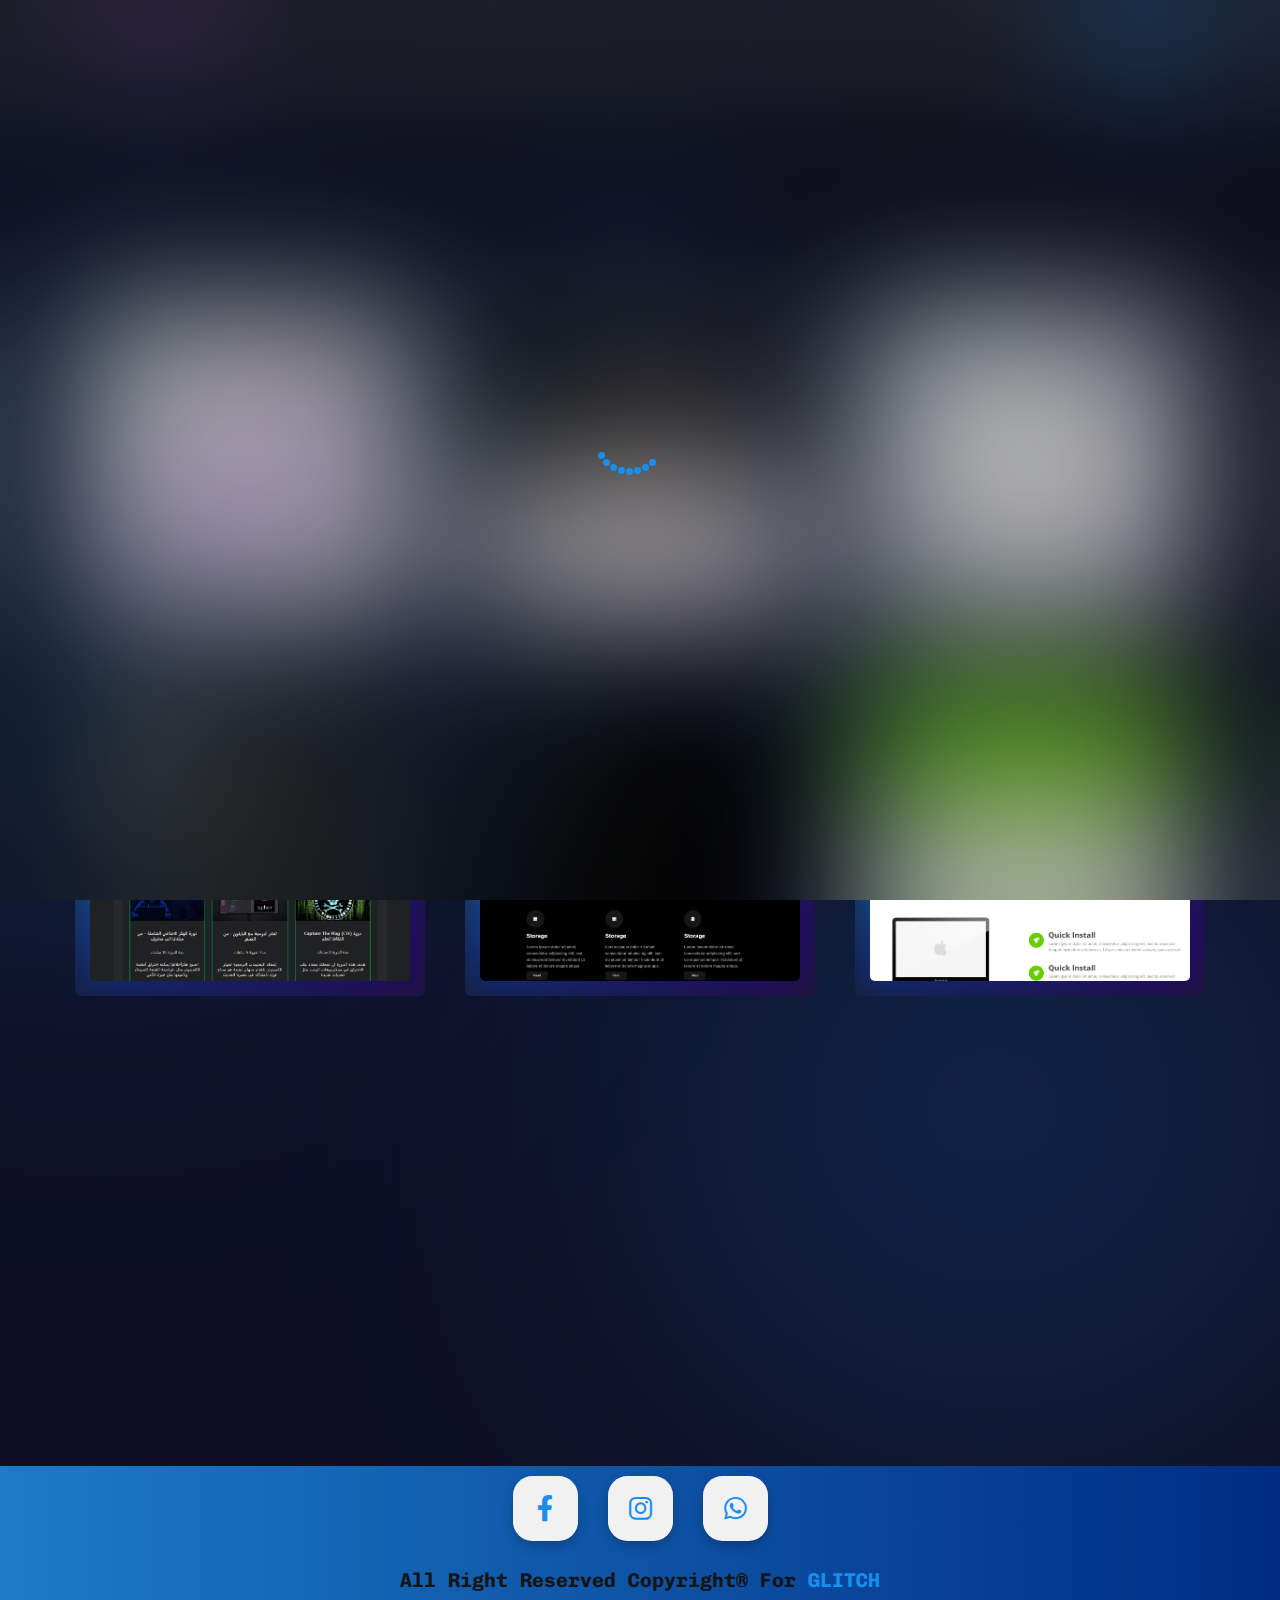
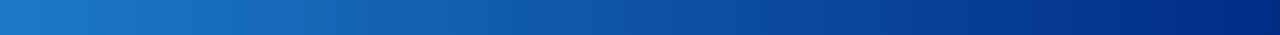
==== projucts.html @ 1562e3fb "Add files via upload" ====
<!DOCTYPE html>
<html lang="en">
<head>
    <meta charset="UTF-8">
    <meta http-equiv="X-UA-Compatible" content="IE=edge">
    <meta name="viewport" content="width=device-width, initial-scale=1.0">
    <!-- links css -->
    <link rel="stylesheet" href="./css/max.css">
    <link rel="stylesheet" href="./css/projucts.css">
    <link rel="stylesheet" href="./css/all.min.css">
    <link rel="stylesheet" href="./css/normalize.css">
    <link rel="stylesheet" href="./sass/mine.css">
    <link rel="stylesheet" href="./index.html">

    <!-- links css -->
    <!-- AOS -->
    <link href="https://unpkg.com/aos@2.3.1/dist/aos.css" rel="stylesheet">
    <!-- AOS -->
    <!-- font google -->
    <link rel="preconnect" href="https://fonts.googleapis.com">
    <link rel="preconnect" href="https://fonts.gstatic.com" crossorigin>
    <link href="https://fonts.googleapis.com/css2?family=Chivo+Mono:wght@100;200;300;400;500;600;700;800;900&family=Poppins:wght@200;300;400;500;600;700;800&family=Raleway:wght@200;300;400;500;600;700;800;900&family=Space+Mono:wght@400;700&display=swap" rel="stylesheet">
    <!-- font google -->
    <!-- icone -->
    <link href="./img/revice-glitch-logo--500275130-removebg-preview.png" rel="icon" type="image/x-icon" />
    <!-- icone -->
    <title>Portfolio</title>
</head>
<body>
<!-- spin -->
<div id="loader-page">
    <div class="lds-roller"><div></div><div></div><div></div><div></div><div></div><div></div><div></div><div></div></div>
</div>
<!-- spin -->
<!-- header -->
<div class="header" id="Home">
    <div class="content">
        <div class="imgheader">
            <a href="index.html">
            <img src="./img/revice-glitch-logo--500275130-removebg-preview.png" alt="" class="logo">
            </a>
        </div>
        <div class="hamburger">
            <i class="fa-solid fa-bars"></i>
        </div>
        <ul class="ulheader">
            <i class="fa-solid fa-xmark close"></i>
            <li class="liheader"><a href="index.html" class="aheader">Home</a></li>
            <li class="liheader"><a href="index.html" class="aheader">About</a></li>
            <li class="liheader"><a href="index.html" class="aheader active-a">Projucts</a></li>
            <li class="liheader"><a href="index.html" class="aheader">service</a></li>
            <div class="btnglitch2">
                <a href="portfolioCard.html"><button class="Glitch2 fts">Portfolio Card</button></a>
            </div>
        </ul>
    </div>
</div>
<!-- header -->
<!-- projucts -->
<div class="projucts" id="Projucts">
    <div class="headname" data-aos="zoom-in-down" data-aos-easing="linear" data-aos-duration="800">
        <h1>Projucts</h1>
        <hr>
    </div>
    <div class="container">
        <div class="work-gallery Web-design">
        <div class="img-contnt cardtyt" data-aos="fade-down" data-aos-duration="1100">
            <div class="img-g">
                <img alt="img" loading="lazy" src="./img/full-img-1.png" width="200px">
            </div>
            <div class="icons-imgs">
                <a href="https://ag-glitch1.github.io/app-syns/" target="_blank">
                    <div class="see icon-center">
                        <script src="https://cdn.lordicon.com/libs/mssddfmo/lord-icon-2.1.0.js"></script>
                        <lord-icon src="https://cdn.lordicon.com/gqzfzudq.json" trigger="loop-on-hover"
                            colors="primary:#ffffff,secondary:#ffffff" style="width:50px;height:50px">
                        </lord-icon>
                    </div>
                </a>
            </div>
        </div>

        <div class="img-contnt cardtyt" data-aos="fade-down" data-aos-duration="1100">
            <div class="img-g">
                <img alt="img" loading="lazy" src="./img/full-img-2.png" width="200px">
            </div>
            <div class="icons-imgs">
                <a href="https://ag-glitch1.github.io/SeoGram/" target="_blank">
                    <div class="see icon-center">
                        <script src="https://cdn.lordicon.com/libs/mssddfmo/lord-icon-2.1.0.js"></script>
                        <lord-icon src="https://cdn.lordicon.com/gqzfzudq.json" trigger="loop-on-hover"
                            colors="primary:#ffffff,secondary:#ffffff" style="width:50px;height:50px">
                        </lord-icon>
                    </div>
                </a>
            </div>
        </div>

        <div class="img-contnt cardtyt" data-aos="fade-down" data-aos-duration="1100">
            <div class="img-g">
                <img alt="img" loading="lazy" src="./img/full-img-3.png" width="200px">
            </div>
            <div class="icons-imgs">
                <a href="https://ag-glitch1.github.io/Training-Studio/" target="_blank">
                    <div class="see icon-center">
                        <script src="https://cdn.lordicon.com/libs/mssddfmo/lord-icon-2.1.0.js"></script>
                        <lord-icon src="https://cdn.lordicon.com/gqzfzudq.json" trigger="loop-on-hover"
                            colors="primary:#ffffff,secondary:#ffffff" style="width:50px;height:50px">
                        </lord-icon>
                    </div>
                </a>
            </div>
        </div>

        <div class="img-contnt cardtyt" data-aos="fade-down" data-aos-duration="1100">
            <div class="img-g">
                <img alt="img" loading="lazy" src="./img/full-img-4.png" width="200px">
            </div>
            <div class="icons-imgs">
                <a href="https://s7ee7.com/" target="_blank">
                    <div class="see icon-center">
                        <script src="https://cdn.lordicon.com/libs/mssddfmo/lord-icon-2.1.0.js"></script>
                        <lord-icon src="https://cdn.lordicon.com/gqzfzudq.json" trigger="loop-on-hover"
                            colors="primary:#ffffff,secondary:#ffffff" style="width:50px;height:50px">
                        </lord-icon>
                    </div>
                </a>
            </div>
        </div>
        <div class="img-contnt cardtyt" data-aos="fade-down" data-aos-duration="1100">
            <div class="img-g">
                <img alt="img" loading="lazy" src="./img/full-img-5.png" width="200px">
            </div>
            <div class="icons-imgs">
                <a href="https://ag-glitch1.github.io/app-syns/" target="_blank">
                    <div class="see icon-center">
                        <script src="https://cdn.lordicon.com/libs/mssddfmo/lord-icon-2.1.0.js"></script>
                        <lord-icon src="https://cdn.lordicon.com/gqzfzudq.json" trigger="loop-on-hover"
                            colors="primary:#ffffff,secondary:#ffffff" style="width:50px;height:50px">
                        </lord-icon>
                    </div>
                </a>
            </div>
        </div>

        <div class="img-contnt cardtyt" data-aos="fade-down" data-aos-duration="1100">
            <div class="img-g">
                <img alt="img" loading="lazy" src="./img/full-img-6.png" width="200px">
            </div>
            <div class="icons-imgs">
                <a href="https://ag-glitch1.github.io/app-syns/" target="_blank">
                    <div class="see icon-center">
                        <script src="https://cdn.lordicon.com/libs/mssddfmo/lord-icon-2.1.0.js"></script>
                        <lord-icon src="https://cdn.lordicon.com/gqzfzudq.json" trigger="loop-on-hover"
                            colors="primary:#ffffff,secondary:#ffffff" style="width:50px;height:50px">
                        </lord-icon>
                    </div>
                </a>
            </div>
        </div>

        <div class="img-contnt cardtyt" data-aos="fade-down" data-aos-duration="1100">
            <div class="img-g">
                <img alt="img" loading="lazy" src="./img/full-img-7.png" width="200px">
            </div>
            <div class="icons-imgs">
                <a href="https://ag-glitch1.github.io/app-syns/" target="_blank">
                    <div class="see icon-center">
                        <script src="https://cdn.lordicon.com/libs/mssddfmo/lord-icon-2.1.0.js"></script>
                        <lord-icon src="https://cdn.lordicon.com/gqzfzudq.json" trigger="loop-on-hover"
                            colors="primary:#ffffff,secondary:#ffffff" style="width:50px;height:50px">
                        </lord-icon>
                    </div>
                </a>
            </div>
        </div>

        <div class="img-contnt cardtyt" data-aos="fade-down" data-aos-duration="1100">
            <div class="img-g">
                <img alt="img" loading="lazy" src="./img/full-img-8.png" width="200px">
            </div>
            <div class="icons-imgs">
                <a href="https://ag-glitch1.github.io/app-syns/" target="_blank">
                    <div class="see icon-center">
                        <script src="https://cdn.lordicon.com/libs/mssddfmo/lord-icon-2.1.0.js"></script>
                        <lord-icon src="https://cdn.lordicon.com/gqzfzudq.json" trigger="loop-on-hover"
                            colors="primary:#ffffff,secondary:#ffffff" style="width:50px;height:50px">
                        </lord-icon>
                    </div>
                </a>
            </div>
        </div>

        <div class="img-contnt cardtyt" data-aos="fade-down" data-aos-duration="1100">
            <div class="img-g">
                <img alt="img" loading="lazy" src="./img/full-img-9.png" width="200px">
            </div>
            <div class="icons-imgs">
                <a href="https://ag-glitch1.github.io/app-syns/" target="_blank">
                    <div class="see icon-center">
                        <script src="https://cdn.lordicon.com/libs/mssddfmo/lord-icon-2.1.0.js"></script>
                        <lord-icon src="https://cdn.lordicon.com/gqzfzudq.json" trigger="loop-on-hover"
                            colors="primary:#ffffff,secondary:#ffffff" style="width:50px;height:50px">
                        </lord-icon>
                    </div>
                </a>
            </div>
        </div>
        </div>

    </div>
</div>
<!-- projucts -->

<!-- footer -->
<div class="footer">
    <div class="middle">
        <a class="btn" href="https://www.facebook.com/profile.php?id=100084468115948">
            <i class="fab fa-facebook-f"></i>
        </a>
        <a class="btn" href="https://www.instagram.com/https._abdo/">
            <i class="fab fa-instagram"></i>
        </a>
        <a class="btn" href="https://wa.me/+201019742684">
            <i class="fab fa-whatsapp"></i>
        </a>
    </div>
    <div class="text-footer">
        <h1>All Right Reserved Copyright® For <span>GLITCH</span></h1>
    </div>
</div>
<!-- footer -->
<!-- whatsapp icone -->
<div class="whatsdiv">
<a href="https://wa.me/+201019742684"><i class="fa-brands fa-whatsapp iconewhatsapp"></i></a>
</div>
<!-- whatsapp icone -->
<!-- btn up to -->
<i class="fa-sharp fa-solid fa-chevron-up upto"></i>
<!-- btn up to -->
<!-- AOS -->
<script src="https://unpkg.com/aos@2.3.1/dist/aos.js"></script>
<script>
    AOS.init();
</script>
<!-- AOS -->
<!-- javescript -->
<script src="./js/projucts.js"></script>
<!-- javescript -->
</body>
</html>
---- css/max.css ----
:root{
    --dark: #0e0e23;
    --dark-2: #151515;
    --green: #198eee;
    --grenn-dark: #013c51;
    --main-color: #ff00ff;
    --red: #dc143c;
}

*{
    -webkit-box-sizing: border-box;
    -moz-box-sizing: border-box;
    box-sizing: border-box;
}
html{
    scroll-behavior: smooth;
}
body{
    font-family: 'Chivo Mono', monospace;
    background-color: var(--dark);
}

*:focus{
    outline: none;
}
a{
    text-decoration: none;
}
ul{
    list-style: none;
    padding: 0;
    margin: 0;
}

::selection {
    background: var(--green);
    color: #fff;
}

::-moz-selection {
    background: var(--green);
    color: #fff;
}

body::-webkit-scrollbar {
    width: .8em;
    background-color: transparent;
}
body::-webkit-scrollbar-thumb {
    background-color: var(--green);
    border-radius: 20px;
}


/* container */
.container{
    margin-left: auto;
    margin-right: auto;
    margin-bottom: auto;
    padding-left: 20px;
    padding-right: 20px;
    padding-bottom: 100px;
}

  /* Small */
@media (min-width: 768px) {
    .container {
        width: 728px;
    }
}
  /* Medium */
@media (min-width: 992px) {
    .container {
        width: 920px;
    }
}
  /* Large */
@media (min-width: 1200px) {
    .container {
        width: 1170px;
    }
}
  /* XLarge */
@media (min-width: 1440px) {
    .container {
        width: 1200px;
    }
}
/* container */

/* global rools */

/* spin */

.none{
    display: none;
}

#loader-page {
    position: fixed;
    width: 100%;
    height: 100%;
    left: 0;
    top: 0;
    z-index: 9999998;
    transition: 1s;
    background-color: #05050550;
    backdrop-filter: blur(70px);
}

.lds-roller {
    display: block;
    position: absolute;
    left: 50%;
    top: 50%;
    width: 100px;
    height: 100px;
    margin: -50px 0 0 -50px;
}
.lds-roller div {
    animation: lds-roller 1.5s cubic-bezier(.3, 0, 0.3, 1) infinite;
    transform-origin: 40px 40px;
}
.lds-roller div:after {
    content: " ";
    display: block;
    position: absolute;
    width: 7px;
    height: 7px;
    border-radius: 50%;
    background: var(--green);
    margin: -4px 0 0 -4px;
}
.lds-roller div:nth-child(1) {
    animation-delay: -0.036s;
}
.lds-roller div:nth-child(1):after {
    top: 63px;
    left: 63px;
}
.lds-roller div:nth-child(2) {
    animation-delay: -0.072s;
}
.lds-roller div:nth-child(2):after {
    top: 68px;
    left: 56px;
}
.lds-roller div:nth-child(3) {
    animation-delay: -0.108s;
}
.lds-roller div:nth-child(3):after {
    top: 71px;
    left: 48px;
}
.lds-roller div:nth-child(4) {
    animation-delay: -0.144s;
}
.lds-roller div:nth-child(4):after {
    top: 72px;
    left: 40px;
}
.lds-roller div:nth-child(5) {
    animation-delay: -0.18s;
}
.lds-roller div:nth-child(5):after {
    top: 71px;
    left: 32px;
}
.lds-roller div:nth-child(6) {
    animation-delay: -0.216s;
}
.lds-roller div:nth-child(6):after {
    top: 68px;
    left: 24px;
}
.lds-roller div:nth-child(7) {
    animation-delay: -0.252s;
}
.lds-roller div:nth-child(7):after {
    top: 63px;
    left: 17px;
}
.lds-roller div:nth-child(8) {
    animation-delay: -0.288s;
}
.lds-roller div:nth-child(8):after {
    top: 56px;
    left: 12px;
}
@keyframes lds-roller {
    0% {
        transform: rotate(0deg);
    }
    100% {
        transform: rotate(360deg);
    }
}


/* spin */

.Glitch,
.Glitch2 {
    transition: 0.4s;
}

.Glitch,
.Glitch2:hover {
    transform: scale(0.98) !important;
}
.Glitch, .Glitch,
.Glitch2, .Glitch2:after {
    font-size: 16px;
    background: linear-gradient(45deg, transparent 5%, var(--green) 5%);
    border: 0;
    color: var(--wight-color);
    outline: transparent;
    position: relative;
    user-select: none;
    -webkit-user-select: none;
    touch-action: manipulation;
    width: 129px;
    height: 47px;
    cursor: pointer;
    font-weight: bold;
    color: var(--dark);
}

.fts{
    font-size: 13px;
}

.Glitch a,
.Glitch2 a{
    color: var(--dark);
}
.Glitch,
.Glitch2:after {
    --slice-0: inset(50% 50% 50% 50%);
    --slice-1: inset(80% -6px 0 0);
    --slice-2: inset(50% -6px 30% 0);
    --slice-3: inset(10% -6px 85% 0);
    --slice-4: inset(40% -6px 43% 0);
    --slice-5: inset(80% -6px 5% 0);
    content: 'Contat as';
    display: block;
    position: absolute;
    top: 0;
    left: 0;
    right: 0;
    bottom: 0;
    background: linear-gradient(45deg, transparent 3%, var(--main-color) 3%, var(--main-color) 5%, var(--green) 5%);
    text-shadow: -8px -8px 0px var(--main-color), 8px 8px 0px var(--main-color);
    clip-path: var(--slice-0);
}
.Glitch:hover:after,
.Glitch2:hover:after{
    animation: 1s glitch infinite;
    animation-timing-function: steps(2, end) ;
}
@keyframes glitch {
    0% {
        clip-path: var(--slice-1);
        transform: translate(-20px, -10px);
   }
    10% {
        clip-path: var(--slice-3);
        transform: translate(10px, 10px);
   }
    20% {
        clip-path: var(--slice-1);
        transform: translate(-10px, 10px);
   }
    30% {
        clip-path: var(--slice-3);
        transform: translate(0px, 5px);
   }
    40% {
        clip-path: var(--slice-2);
        transform: translate(-5px, 0px);
   }
    50% {
        clip-path: var(--slice-3);
        transform: translate(5px, 0px);
   }
    60% {
        clip-path: var(--slice-4);
        transform: translate(5px, 10px);
   }
    70% {
        clip-path: var(--slice-2);
        transform: translate(-10px, 10px);
   }
    80% {
        clip-path: var(--slice-5);
        transform: translate(20px, -10px);
   }
    90% {
        clip-path: var(--slice-1);
        transform: translate(-10px, 0px);
   }
    100% {
        clip-path: var(--slice-1);
        transform: translate(0);
   }
}


.btnglitch2{
    padding-left: 90px;
}

.headname{
    text-align: center;
    margin-top: 140px;
    margin-bottom: 40px;
    position: relative;
}

@media(max-width: 991px){
    .headname{
        margin-top: 10px;
    }
    .btnglitch2{
        padding-left: 0px;
    }
}



.headname h1{
    font-size: 34px;
    margin-bottom: 25px;
    color: var(--green);
}


hr{
    background-color: var(--green);
    max-width: 250px;
    margin: 0 auto;
    margin-top: 1rem;
    margin-bottom: 1rem;
    box-sizing: content-box!important;
    height: 2px!important;
    overflow: visible!important;
    border: none;
    position: relative;
}

hr::before{
    content: '';
    position: absolute;
    width: 20px;
    height: 20px;
    border-radius: 50%;
    background-color: var(--green);
    top: -9px;
    left: 47%;
    right: 47%;
}


.upto{
    position: fixed;
    right: -120px;
    bottom: 30px;
    color: white;
    transition: 0.3s;
    z-index: 2;
    cursor: pointer;
    border: 2px solid var(--green);
    font-size: 24px;
    padding: 15px;
    font-weight: 600;
    border-radius: 50%;
}

.upto.show {
    right: 10px;
    transition: 0.2s;
    z-index: 2;

} 

.iconewhatsapp{
    position: fixed;
    left: -120px;
    bottom: 10px;
    color: var(--green);
    transition: 0.3s;
    z-index: 2;
    cursor: pointer;
    font-size: 50px;
    padding: 18px 15px;
    border-radius: 50%;
    animation: ring 1s infinite linear;
}

.iconewhatsapp.show {
    left: 10px;
    transition: 0.2s;
    z-index: 2;

} 

@keyframes ring {
    0% {
        transform: rotate(6deg);
    }

    50% {
        transform: rotate(13deg);
    }

    100% {
        transform: rotate(6deg);
    }

}



/* global rools */


/* start Header */
.header{
    width: 100%;
    color: white;
    padding-bottom: 150px;
    z-index: 44;
}

.header .content{
    display: flex;
    justify-content: space-around;
    align-items: center;
    position: fixed;
    top: 0;
    left: 0;
    right: 0;
    background-color: #66666654;
    z-index: 44;
}


.header .imgheader{
    padding-left: 40px;
    z-index: 44;
}

.header .imgheader img{
    width: 100px;
    height: auto;
}

.header .ulheader{
    display: flex;
    justify-content: space-between;
    align-items: center;
    z-index: 44;
}

.header .liheader:hover.liheader::after{
    width: 100%;
}

.header .ulheader .liheader:not(:first-child){
    padding-left: 100px;
}

.header .ulheader .liheader .aheader{
    color: #fff;
    transition: .3s;
}

.header .ulheader .liheader .aheader:hover{
    color: var(--green);
    text-shadow: 2px 2px 3px var(--green), 2px 4px 15px var(--green);
}

.header .btnheader{
    padding-right: 100px;
    z-index: 44;
}

.active-a {
    color: var(--green)!important;
    text-shadow: 2px 2px 3px var(--green), 2px 4px 15px var(--green);
}

.hamburger{
    display: none;
    cursor: pointer;
}

.close{
    display: none!important;
}

.showul{
    display: none;
}


@media (max-height: 480px) {
    .header .imgheader img{
        width: 80px;
        height: auto;
    }
}

@media(max-width: 991px){
    .hamburger{
        display: block;
        z-index: 3;
    
    }
    .header{
        padding-bottom: 200px;
    }
    .btnheader{
        display: none;
    }
    .hamburger i{
        font-size: 30px;
        padding-right: 73px;
        cursor: pointer;
    }
    .header .ulheader{
        display: none!important;
    }
    .btnheader{
        position: fixed!important;
    }
    .header .ulheader{
        position: fixed!important;
        Left: 0;
        top: 0;
        background-color: #ffffff0a;
        backdrop-filter: blur(15px);
        width: 100%;
        height: 100%;
        transition: .5s;
        display: flex!important;
        flex-direction: column!important;
        justify-content: center!important;
        z-index: 9999;
        padding: 0;
        margin: 0;
        transform: translateX(-100%);
    }
    .header .ulheader.open{
        transform: translateX(0)!important;
    }
    .header .ulheader .liheader:not(:first-child){
        padding-left: 0px;
    }
    .header .ulheader .liheader .aheader{
        display: flex!important;
        justify-content: center!important;
        align-items: center!important;
        padding-bottom: 75px!important;
    }
    .close{
        position: fixed;
        top: 20px;
        right: 20px;
        color: red;
        border: 2px solid red;
        border-radius: 50%;
        width: 50px;
        height: 50px;
        font-size: 30px;
        display: flex!important;
        justify-content: center!important;
        align-items: center!important;
        cursor: pointer;
    }

}

/* end Header */

/* footer */
.footer{
    background: linear-gradient(90deg, #1c7ac7 0%, #002c84 100%);
}



.middle{
    width: 100%;
    text-align: center;
}

.btn{
    display: inline-block;
    width: 65px;
    height: 65px;
    background: #f1f1f1;
    margin: 10px;
    border-radius: 30%;
    box-shadow: 0 5px 15px -5px #00000070;
    color: var(--green);
    overflow: hidden;
    position: relative;
}

.btn i{
    line-height: 65px;
    font-size: 26px;
    transition: 0.2s linear;
}

.btn:hover i{
    transform: scale(1.3);
    color: #f1f1f1;
}

.btn::before{
    content: "";
    position: absolute;
    width: 120%;
    height: 120%;
    background: #3498db;
    transform: rotate(45deg);
    left: -110%;
    top: 90%;
}
.btn:hover::before{
    animation: aaa 0.7s 1;
    top: -10%;
    left: -10%;
}
@keyframes aaa {
    0%{
        left: -110%;
        top: 90%;
    }50%{
        left: 10%;
        top: -30%;
    }100%{
        top: -10%;
        left: -10%;
    }
}

.footer .text-footer{
    padding-bottom: 30px!important;
}

.footer .text-footer h1{
    text-align: center;
    color: var(--dark-2);
    font-size: 20px;
}

.footer .text-footer h1 span{
    color: var(--green);
}


/* footer */
---- css/projucts.css ----
/* start Projucts */

.header{
    width: 100%;
    color: white;
    padding-bottom: 50px;
    z-index: 44;
}


@property --rotate {
    syntax: "<angle>";
    initial-value: 132deg;
    inherits: false;
}

:root {
    --card-height: 65vh;
    --card-width: calc(var(--card-height) / 1.5);
}

.cardtyt {
    background: #191c29!important;
    position: relative;
    border-radius: 6px;
    cursor: pointer;
}
.cardtyt::before {
    content: "";
    width: 104%;
    height: 102%;
    border-radius: 8px;
}
.cardtyt::after {
    position: absolute;
    content: "";
    top: 0;
    left: 0;
    right: 0;
    z-index: -1;
    height: 100%;
    width: 101%;
    transform: scale(1);
    filter: blur(25px);
    background-image: linear-gradient( var(--rotate) , #2acbf7, #0e2d87 45%, #2a0068);
    animation: spin 2.7s linear infinite;
}

@keyframes spin {
    0% {
    --rotate: 0deg;
    }
    100% {
    --rotate: 360deg;
    }  
}

.img-g {
    overflow: hidden;
    height: 300px;
    border-radius: 5px;
    transition: 0.5s;
}
.img-g:hover img {
    transform: scale(1.1) rotate(5deg);
}
.img-g img {
    width: 100%;
    object-fit: cover;
    transition: 1s;
}
.img-contnt {
    position: relative;
    padding: 15px;
    overflow: hidden;
}

.work-gallery {
    display: grid;
    grid-template-columns: repeat(auto-fill, minmax(300px, 1fr));
    gap: 40px;
    position: relative;
}
.work-gallry {
    position: relative;
}

.app-design .img-contnt:hover .img-g img {
    transform: scale(1.05);
}
.img-contnt:hover .img-g img {
    transform: translateY(-34px);
}


.icon-center {
    display: flex;
    justify-content: center;
    align-items: center;
    cursor: pointer;
    transition: .5s;
    background: linear-gradient( var(--rotate) , #2acbf7aa, #0e2c875b 45%,#2a006893);
    padding: 4px;
    border-radius: 20px 20px 0 0;
    backdrop-filter: blur(5px);
}
.icons-imgs {
    display: flex;
    justify-content: center;
    position: absolute;
    left: 50%;
    transform: translateX(-50%);
    z-index: 5;
    bottom: -50%;
    transition: 0.5s;
}
.img-contnt:hover .icons-imgs {
    bottom: 0;
} 


.projucts .btncard{
    display: flex;
    justify-content: center;
    align-items: center;
    padding-top: 50px;
}

.projucts .container{
    position: relative;
}

.projucts .container::after{
    content: "";
    width: 380px;
    height: 380px;
    background: var(--green);
    position: absolute;
    left: 100px;
    top: 100px;
    border-radius: 50%;
    opacity: .7;
    transition: .5s;
    transform: translateX(-64%);
    filter: blur(276px);
    z-index: -1;
}

.projucts .container::before{
    content: "";
    width: 380px;
    height: 380px;
    background: var(--green);
    position: absolute;
    right: -200px;
    bottom: 169px;
    border-radius: 50%;
    opacity: .7;
    transition: .5s;
    transform: translateX(-64%);
    filter: blur(270px);
    z-index: -1;
}

@media (max-width:750px) {
    .icon-center-show {
        height: 134px;
        width: 73px;
    }
}


@media (max-width: 991px) {
    .header{
        width: 100%;
        color: white;
        padding-bottom: 150px;
        z-index: 44;
    }
    
}


@media (max-width:400px) {
    .work-gallery {
        grid-template-columns: repeat(auto-fill, minmax(270px, 1fr)) !important;
    }
}


/* end Projucts */
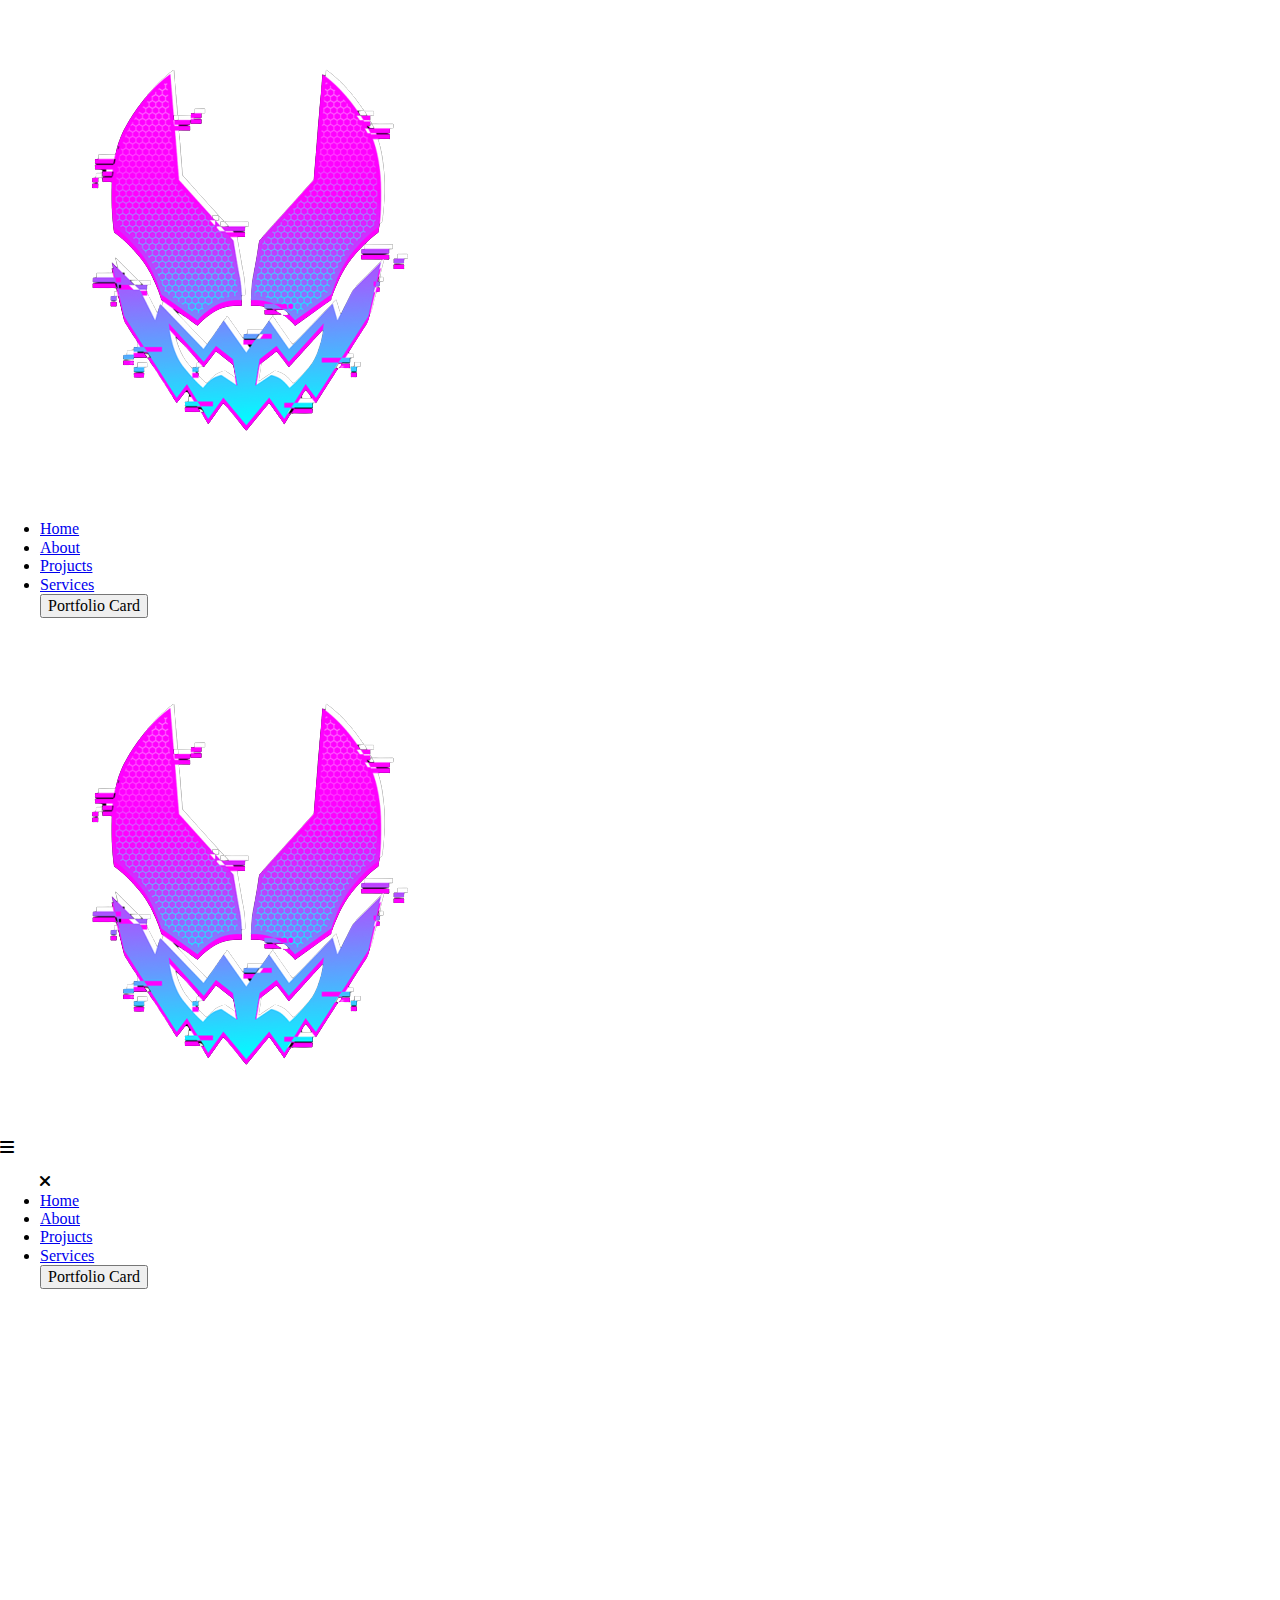
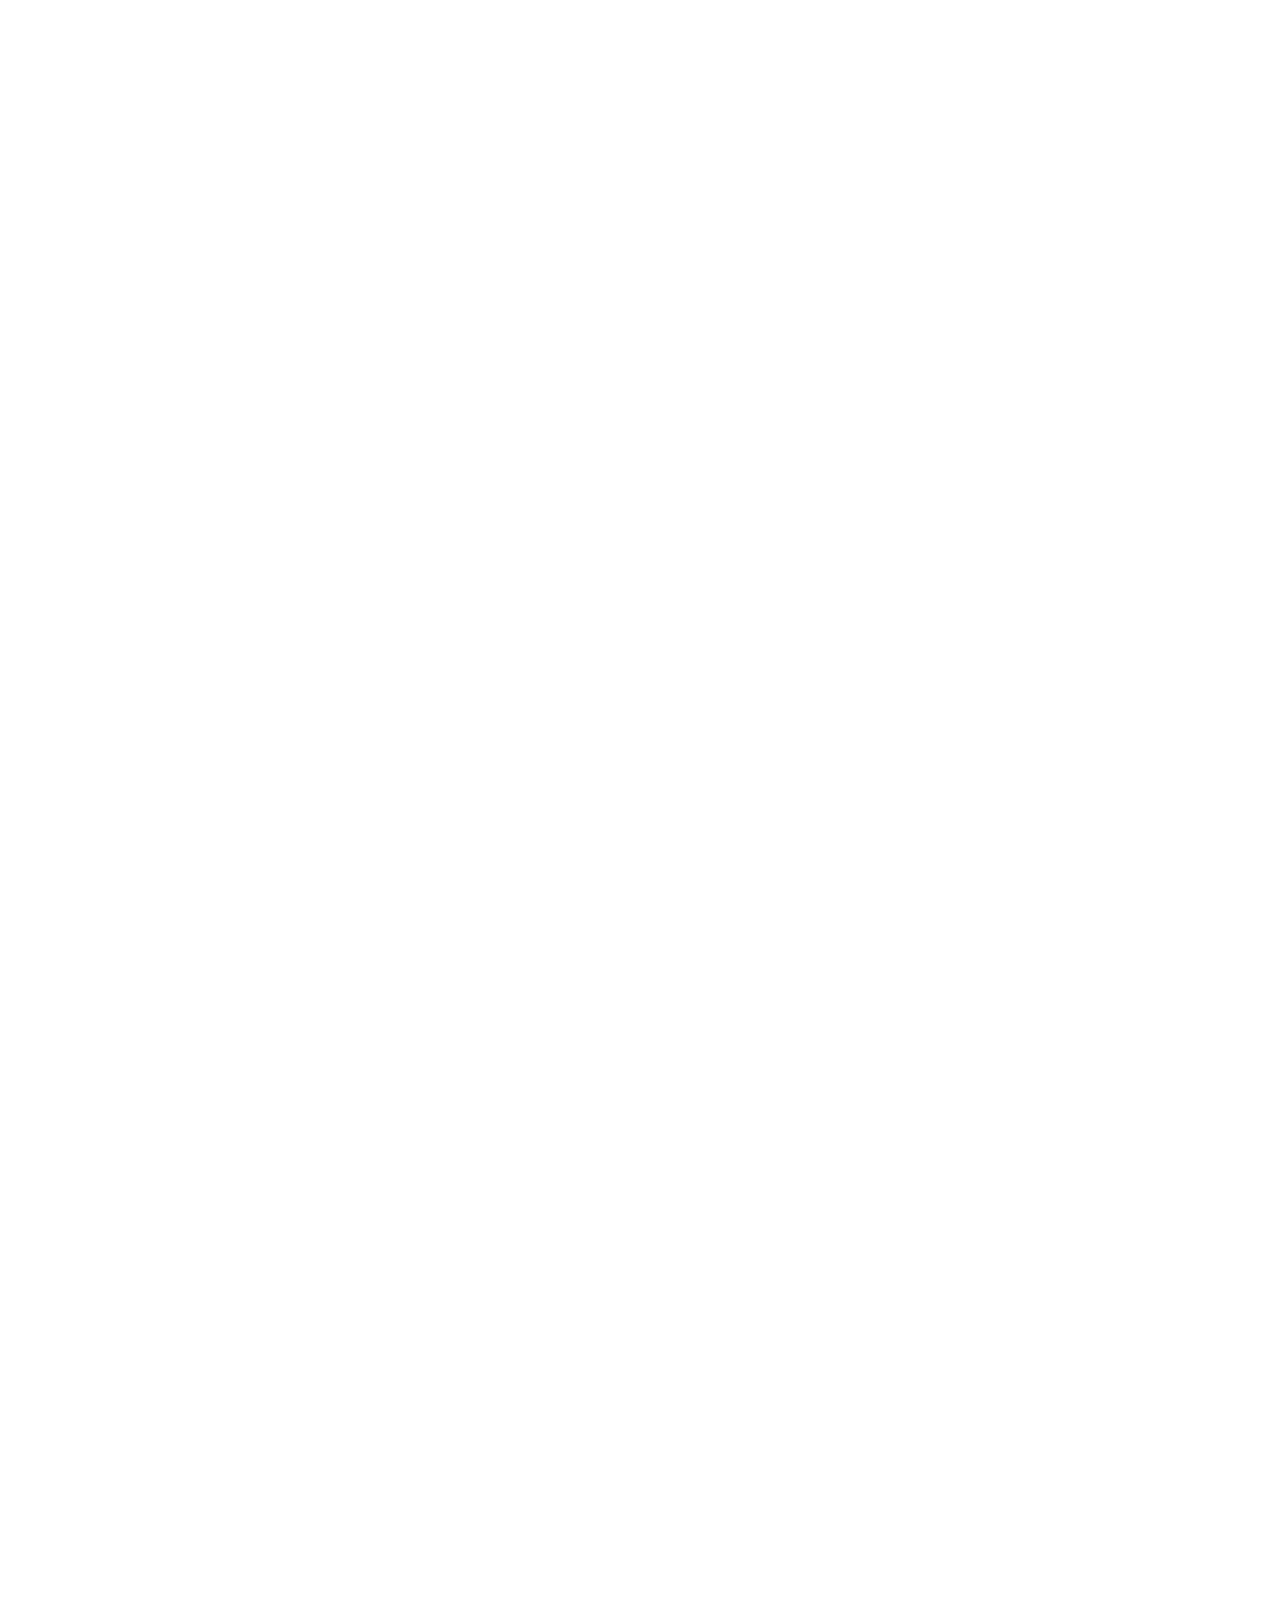
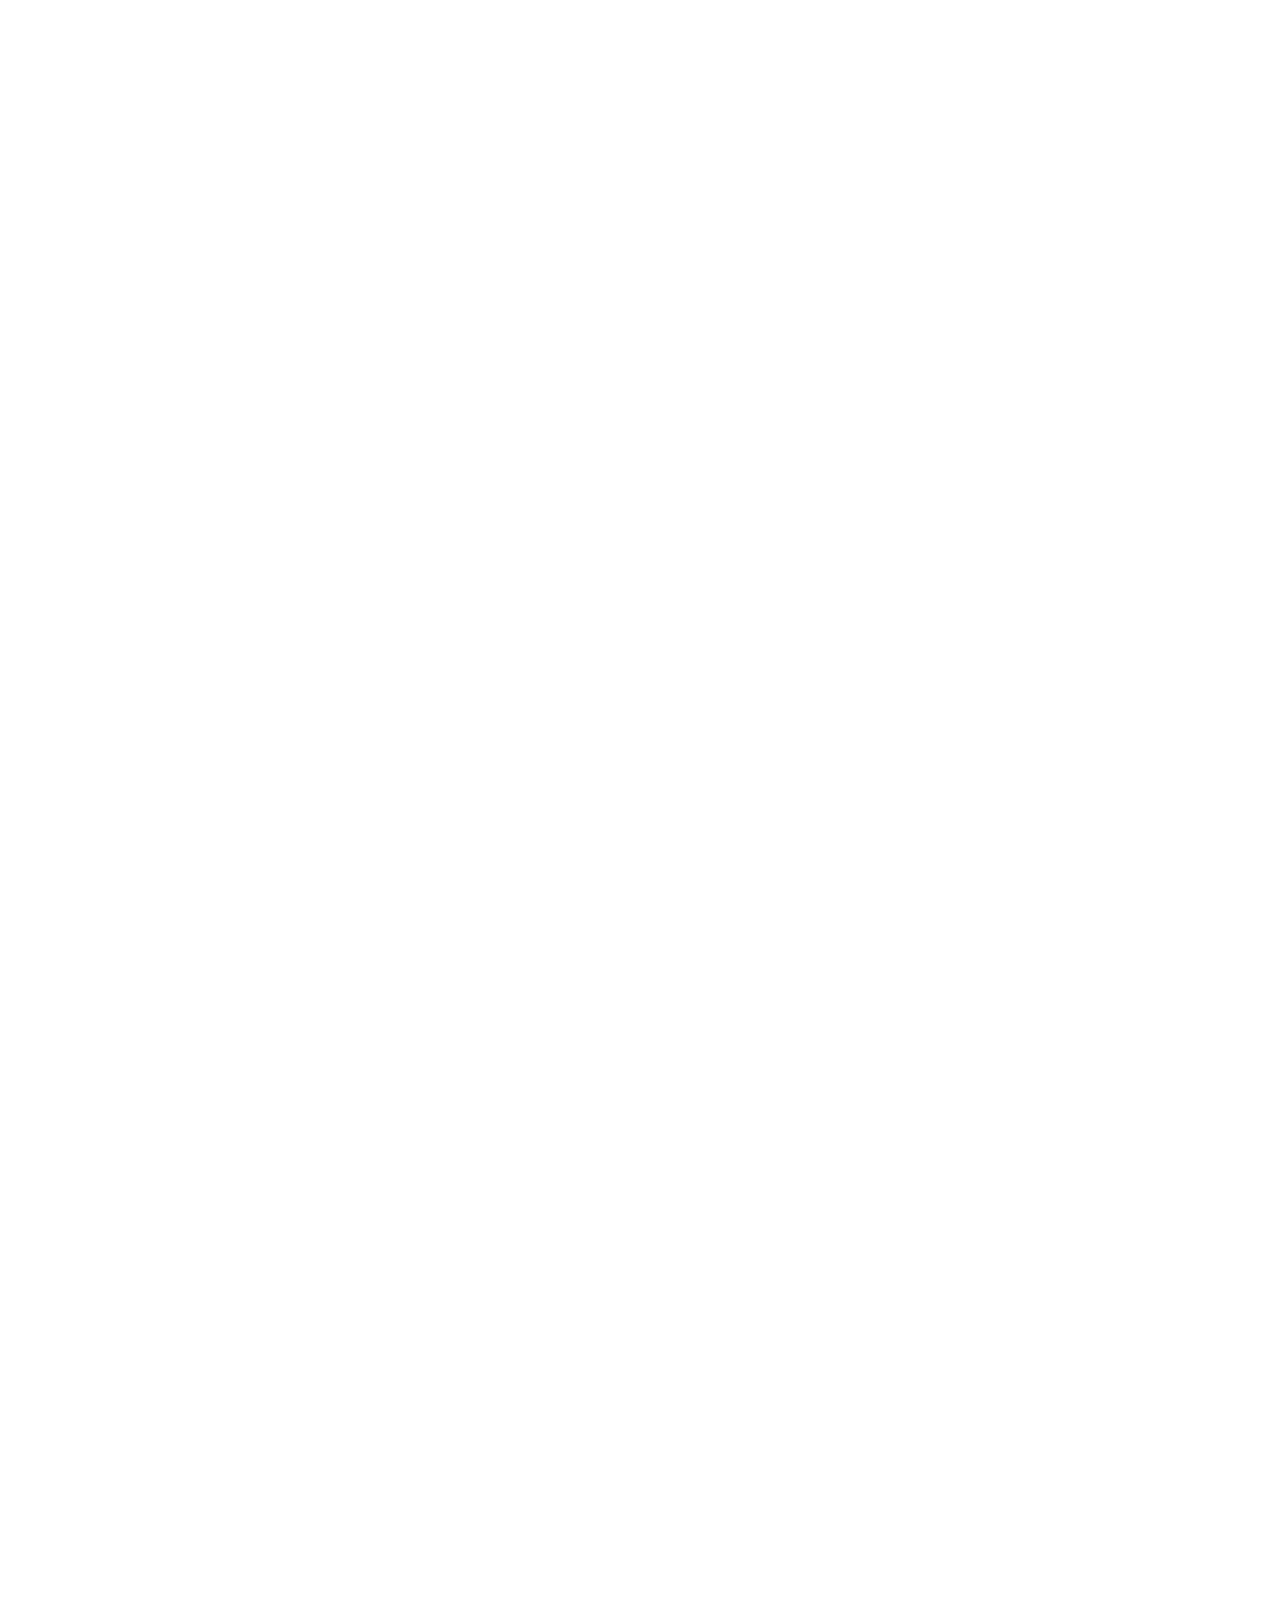
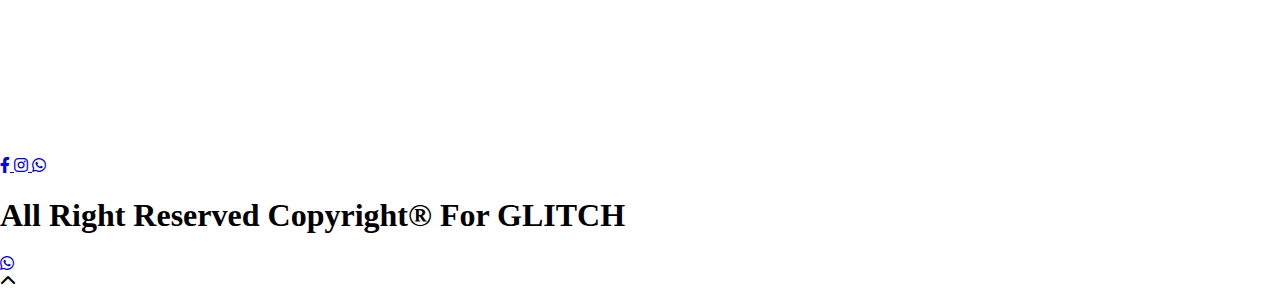
==== commit 2dd60df4: "Add files via upload" ====
--- a/projucts.html
+++ b/projucts.html
@@ -33,6 +33,26 @@
 </div>
 <!-- spin -->
 <!-- header -->
+<div class="header-desk" id="Home">
+    <div class="content-desk">
+        <div class="imgheader-desk">
+            <a href="index.html">
+            <img src="./img/revice-glitch-logo--500275130-removebg-preview.png" alt="" class="logo">
+            </a>
+        </div>
+        <ul class="ulheader-desk">
+            <li class="liheader-desk"><a href="#Home" class="aheader-desk active-a">Home</a></li>
+            <li class="liheader-desk"><a href="#About" class="aheader-desk">About</a></li>
+            <li class="liheader-desk"><a href="#Projucts" class="aheader-desk">Projucts</a></li>
+            <li class="liheader-desk"><a href="#service" class="aheader-desk">Services</a></li>
+            <div class="btnglitch2">
+                <a href="portfolioCard.html"><button class="Glitch2 fts">Portfolio Card</button></a>
+            </div>
+        </ul>
+    </div>
+</div>
+<!-- header -->
+<!-- header-pho -->
 <div class="header" id="Home">
     <div class="content">
         <div class="imgheader">
@@ -43,19 +63,19 @@
         <div class="hamburger">
             <i class="fa-solid fa-bars"></i>
         </div>
-        <ul class="ulheader">
-            <i class="fa-solid fa-xmark close"></i>
-            <li class="liheader"><a href="index.html" class="aheader">Home</a></li>
-            <li class="liheader"><a href="index.html" class="aheader">About</a></li>
-            <li class="liheader"><a href="index.html" class="aheader active-a">Projucts</a></li>
-            <li class="liheader"><a href="index.html" class="aheader">service</a></li>
-            <div class="btnglitch2">
-                <a href="portfolioCard.html"><button class="Glitch2 fts">Portfolio Card</button></a>
-            </div>
-        </ul>
-    </div>
-</div>
-<!-- header -->
+    </div>
+    <ul class="ulheader">
+        <i class="fa-solid fa-xmark close"></i>
+        <li class="liheader"><a href="#Home" class="aheader active-a">Home</a></li>
+        <li class="liheader"><a href="#About" class="aheader">About</a></li>
+        <li class="liheader"><a href="#Projucts" class="aheader">Projucts</a></li>
+        <li class="liheader"><a href="#service" class="aheader">Services</a></li>
+        <div class="btnglitch2">
+            <a href="portfolioCard.html"><button class="Glitch2 fts">Portfolio Card</button></a>
+        </div>
+    </ul>
+</div>
+<!-- header-pho -->
 <!-- projucts -->
 <div class="projucts" id="Projucts">
     <div class="headname" data-aos="zoom-in-down" data-aos-easing="linear" data-aos-duration="800">
@@ -211,7 +231,6 @@
     </div>
 </div>
 <!-- projucts -->
-
 <!-- footer -->
 <div class="footer">
     <div class="middle">
